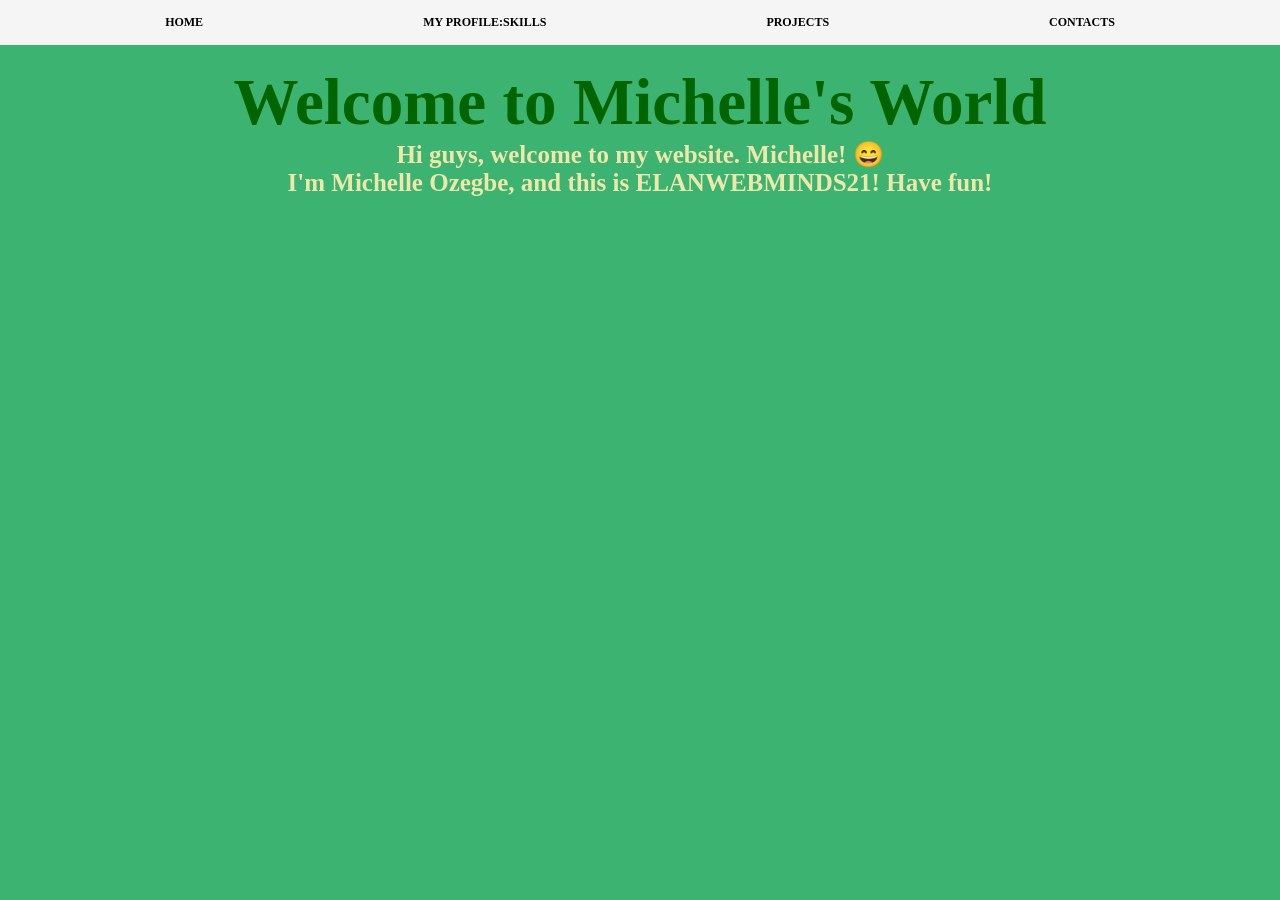
==== index.html @ ccb928df "First commit" ====
<!DOCTYPE html>
<html>
<head>
<meta charset="UTF-8">
<meta name="viewport" content="width=device-width, initial-scale=1.0">
<title>HOME</title> 
<link rel="stylesheet" href="style.css">
</head>
<body>

 <nav>
    <a href="index.html" class="nav-btn">HOME</a>
    <a href="profile.html" class="nav-btn">MY PROFILE:SKILLS</a>
    <a href="projects.html" class="nav-btn">PROJECTS</a>
    <a href="contact.html" class="nav-btn">CONTACTS</a>
    </nav>
<h1>Welcome to Michelle's World</h1>
<h2>Hi guys, welcome to my website. Michelle! &#128516;</h2>
     <h2>I'm Michelle Ozegbe, and this is ELANWEBMINDS21!
    Have fun!</h2>
---- style.css ----
* {
    margin: 0;
    padding: 0;
    box-sizing: border-box;
}

html,  body {
    margin: 0;
    padding: 0;
    width: 100%;
}

body {
    font-family: font-family: "Poppins", serif;
    background: mediumaquamarine;
}

/* NAV */
nav {
display: flex;
justify-content: center;
}


nav {
    background: whitesmoke;
    padding: 15px;
    text-align: right;
    font-size: 12px;
    width: 100vw;         
    position: relative;
    left: 50%;
    right: 50%;
    margin-left: -50vw;
    margin-right: -50vw;
}

nav a {
    color: rgb(0, 0, 0);
    margin: 0 110px;
    text-decoration:mediumspringgreen;
    font-weight: bold;
}

nav a:hover {
    color: palegoldenrod;
}
/* HOME */

.home {
    text-align: center;
    padding: 0px 20px 100px 20px;
}

.home h1 {
    font-size: 100px;
    color:darkgreen
    margin-top: 100px;

}

.home h2 {
    font-size: 100px;
    color: darkolivegreen;
}

/* PROFILE */
.profile-container {
    display: flex;
    justify-content: center;
    align-items: center;
    gap: 50px;
    padding: 70px;
}
h1{
    color:darkgreen
}
h2{
text-align: center;
color:darkgreen;
}
h3{text-align:center;
color:darkgreen;
}

.center-image {
display: block;
margin-left: auto;
margin-right: auto;
}

.profile-container img {
width: 200px;
height: 200px;
border-radius: 100%;
}

.profile-info {
    max-width: 200px;
}

.profile-info p {
    margin-bottom: 40px;
}

.profile-info ul {
    list-style-type: circle;
}
p{
    color:darkgreen;
}
/* PROJECTS */
.projects {
    display: flex;
    flex-wrap: wrap;
    justify-content: center;
    padding: 20px;
}

.projects img {
    width: 300px;
    margin: 15px;
    border-radius: 100px;
    transition: transform 1.0s;
}

 .project img {
transition: 0.3s;
}
.project img:hover {
transform: scale(1.1);
}
.projects p{
    text-align: center;
}

/* CONTACT */
h1 {
    text-align: center;
    color:darkgreen
}
h4 {
    text-align: center;
    color: darkgreen;
}
h2 {
    text-align: center;
    color: palegoldenrod;
}
form {
    display: flex;
    flex-direction: column;
    width: 300px;
    margin: 50px auto;
}

form input,
form textarea {
    margin: 10px 0;
    padding: 10px;
    border: 1px solid #ccc;
    border-radius: 5px;
}

form button {
    padding: 10px;
    border: 2px solid olive;
    background: #0eb8c4;
    color: white;
    cursor: pointer;
}

form button:hover {
    background: #1dc9cf;
}
body {
background-color: mediumseagreen;
font-family: "Poppins", serif;
}

.contact-box {
background-color: darkolivegreen;
width: 60%;
margin: 50px auto;
padding: 30px;
border-radius: 15px;
box-shadow: 0 8px 20px rgba(0,0,0,0.15);
}

/* HEADINGS */
h1 {
    text-align: center;
    margin-top: 20px;
    font-size: 65px
}
h2 {
        font-size: 25px;
        text-align: center;
    }

/* RESPONSE */
@media (max-width: 600px) {

    .profile-container {
        flex-direction: column;
        text-align: center;
    }

    .projects img {
        width: 100%;
    }

    form {
        width: 90%;
    }
    .home h1 {
        font-size: 50px;
    }
}
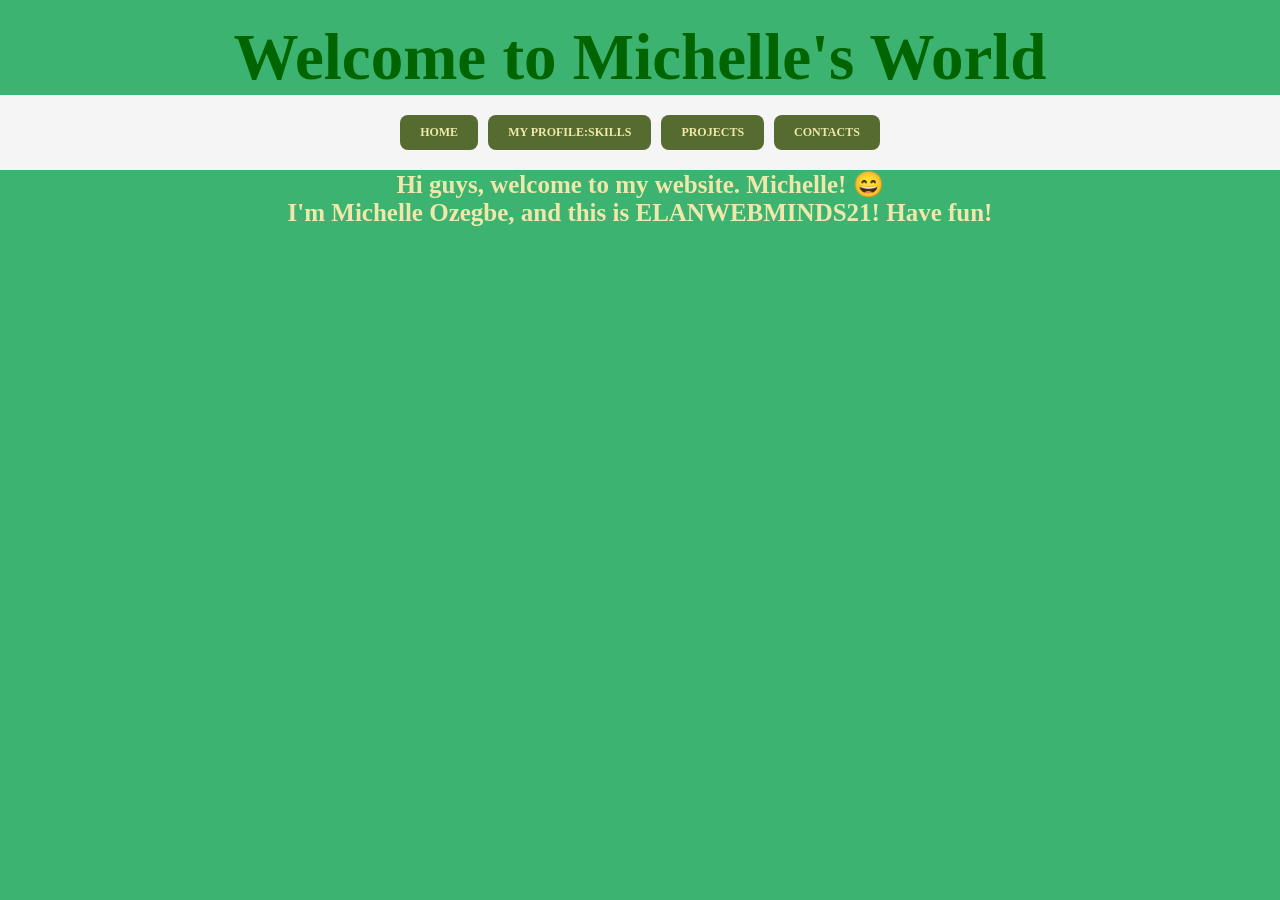
==== commit 412cbc39: "Third commit" ====
--- a/index.html
+++ b/index.html
@@ -7,14 +7,13 @@
 <link rel="stylesheet" href="style.css">
 </head>
 <body>
-
+<h1>Welcome to Michelle's World</h1>
  <nav>
     <a href="index.html" class="nav-btn">HOME</a>
     <a href="profile.html" class="nav-btn">MY PROFILE:SKILLS</a>
     <a href="projects.html" class="nav-btn">PROJECTS</a>
     <a href="contact.html" class="nav-btn">CONTACTS</a>
     </nav>
-<h1>Welcome to Michelle's World</h1>
 <h2>Hi guys, welcome to my website. Michelle! &#128516;</h2>
      <h2>I'm Michelle Ozegbe, and this is ELANWEBMINDS21!
     Have fun!</h2>
--- a/style.css
+++ b/style.css
@@ -11,7 +11,7 @@
 }
 
 body {
-    font-family: font-family: "Poppins", serif;
+    font-family: 'Poppins', serif;
     background: mediumaquamarine;
 }
 
@@ -20,8 +20,20 @@
 display: flex;
 justify-content: center;
 }
-
-
+.nav-btn {
+background-color: darkolivegreen;
+color: palegoldenrod;
+padding: 10px 20px;
+text-decoration: none;
+border-radius: 8px;
+margin: 5px;
+display: inline-block;
+font-weight: bold;
+}
+.nav-btn:hover {
+background-color: mediumspringgreen;
+color: white;
+}
 nav {
     background: whitesmoke;
     padding: 15px;
@@ -54,9 +66,8 @@
 
 .home h1 {
     font-size: 100px;
-    color:darkgreen
+    color: darkgreen;
     margin-top: 100px;
-
 }
 
 .home h2 {
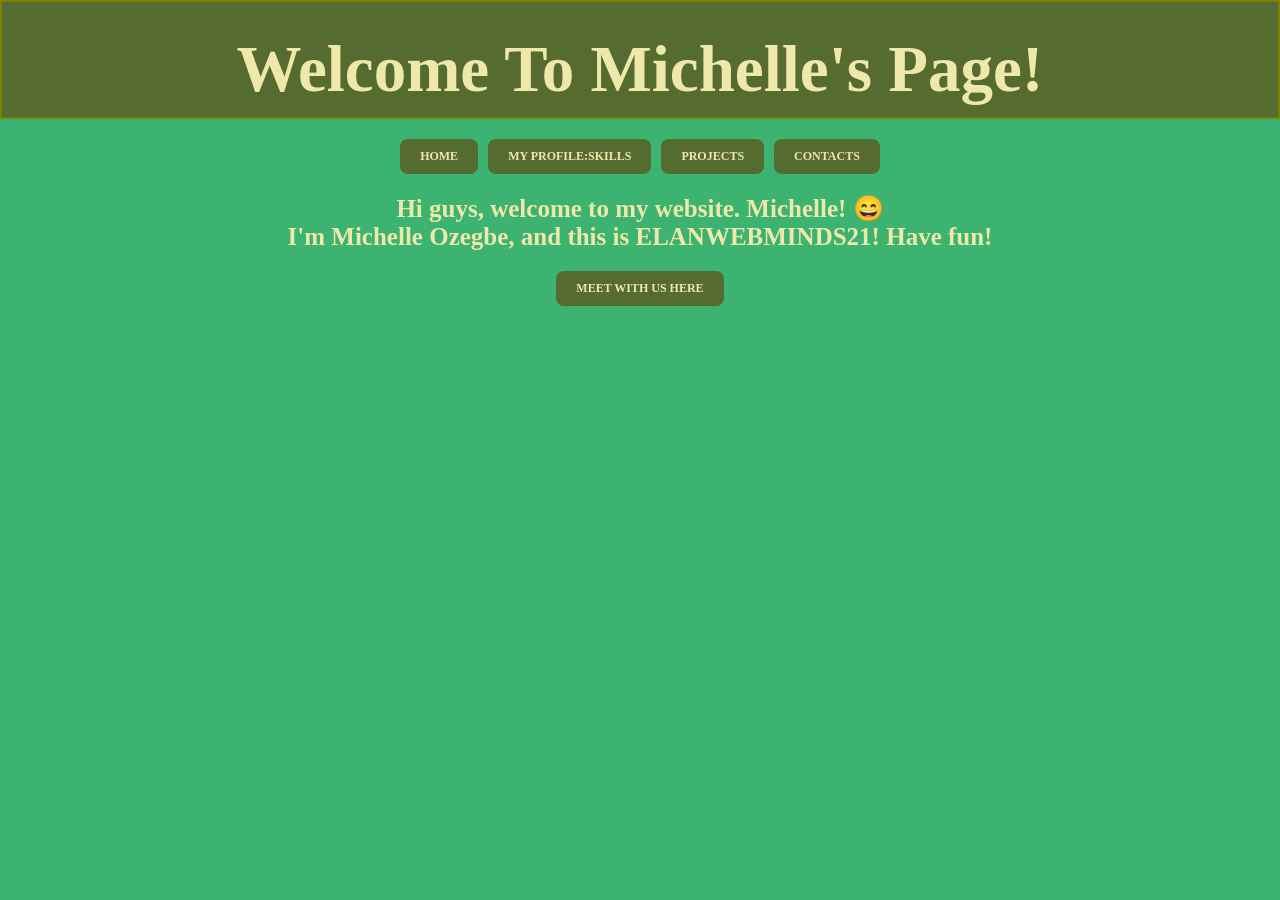
==== commit 88a35001: "Fourth commit" ====
--- a/index.html
+++ b/index.html
@@ -7,15 +7,17 @@
 <link rel="stylesheet" href="style.css">
 </head>
 <body>
-<h1>Welcome to Michelle's World</h1>
+    <div class="title-box">
+    <h1>Welcome To Michelle's Page!</h1></div>
  <nav>
     <a href="index.html" class="nav-btn">HOME</a>
     <a href="profile.html" class="nav-btn">MY PROFILE:SKILLS</a>
     <a href="projects.html" class="nav-btn">PROJECTS</a>
     <a href="contact.html" class="nav-btn">CONTACTS</a>
     </nav>
+    
 <h2>Hi guys, welcome to my website. Michelle! &#128516;</h2>
      <h2>I'm Michelle Ozegbe, and this is ELANWEBMINDS21!
     Have fun!</h2>
-  
+  <nav><a href ="contact.html" class="nav-btn">MEET WITH US HERE</a></nav>
 
--- a/style.css
+++ b/style.css
@@ -9,10 +9,15 @@
     padding: 0;
     width: 100%;
 }
-
 body {
     font-family: 'Poppins', serif;
     background: mediumaquamarine;
+}
+.title-box {
+background-color: darkolivegreen;
+color:palegoldenrod;
+ padding: 10px;
+    border: 2px solid olive;
 }
 
 /* NAV */
@@ -29,13 +34,16 @@
 margin: 5px;
 display: inline-block;
 font-weight: bold;
+transition: 0.3s;
 }
 .nav-btn:hover {
 background-color: mediumspringgreen;
-color: white;
+color: darkolivegreen;}
+.nav-btn:hover{ 
+transform: scale(1.1)
 }
 nav {
-    background: whitesmoke;
+    background: mediumseagreen;
     padding: 15px;
     text-align: right;
     font-size: 12px;
@@ -59,6 +67,7 @@
 }
 /* HOME */
 
+
 .home {
     text-align: center;
     padding: 0px 20px 100px 20px;
@@ -66,7 +75,7 @@
 
 .home h1 {
     font-size: 100px;
-    color: darkgreen;
+    color: palegoldenrod;
     margin-top: 100px;
 }
 
@@ -84,7 +93,7 @@
     padding: 70px;
 }
 h1{
-    color:darkgreen
+    color:palegoldenrod
 }
 h2{
 text-align: center;
@@ -98,12 +107,23 @@
 display: block;
 margin-left: auto;
 margin-right: auto;
-}
-
+max-width: 100%;
+height: auto;
+}
+.center-image {
+    width: 300px;
+    marin: 15px;
+    border-radius: 100px;
+    transition: transform 2.0s;
+max-width: 100%;
+height: auto;
+}
 .profile-container img {
 width: 200px;
 height: 200px;
 border-radius: 100%;
+max-width: 100%;
+height: auto;
 }
 
 .profile-info {
@@ -115,24 +135,32 @@
 }
 
 .profile-info ul {
-    list-style-type: circle;
+    list-style-type:circle;
 }
 p{
     color:darkgreen;
 }
 /* PROJECTS */
-.projects {
+.project h4{
+    text-align:left;
+    color:darkgreen
+}
+
+.project {
     display: flex;
     flex-wrap: wrap;
     justify-content: center;
-    padding: 20px;
-}
-
-.projects img {
+    padding: 40px;
+}
+
+.project img {
     width: 300px;
-    margin: 15px;
+    marin: 15px;
     border-radius: 100px;
-    transition: transform 1.0s;
+    transition: transform 2.0s;
+max-width: 100%;
+height: auto;
+
 }
 
  .project img {
@@ -148,7 +176,7 @@
 /* CONTACT */
 h1 {
     text-align: center;
-    color:darkgreen
+   color:palegoldenrod
 }
 h4 {
     text-align: center;
@@ -176,7 +204,7 @@
 form button {
     padding: 10px;
     border: 2px solid olive;
-    background: #0eb8c4;
+    background: mediumseagreen;
     color: white;
     cursor: pointer;
 }
